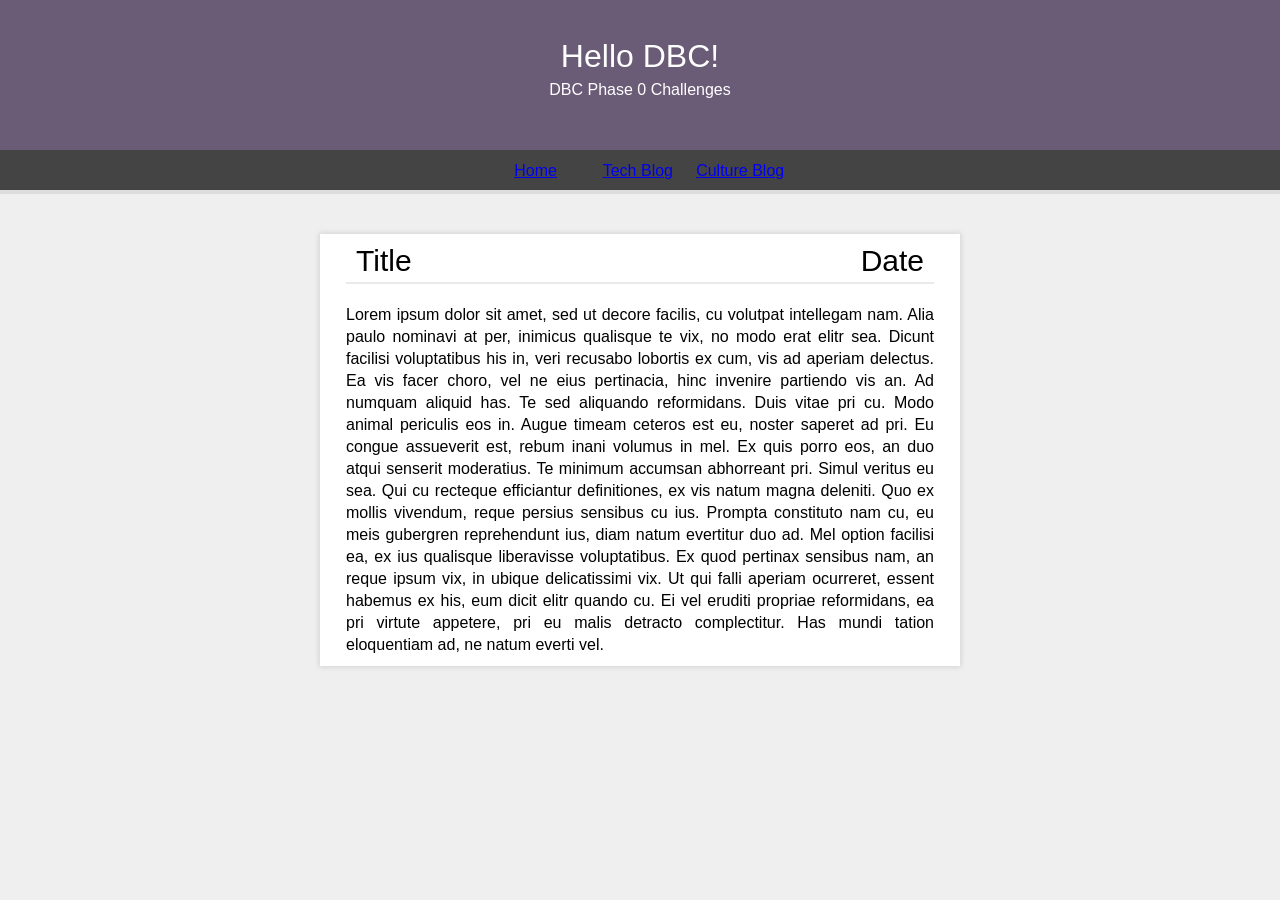
==== index.html @ 5a605d82 "linked files" ====
<!DOCTYPE html>
<html lang="en">
	<head>

		<title>Hello DBC!</title>

		<!-- Meta Tags -->
		<meta charset="utf-8"/>
		
		<!-- Stylesheets -->
		
		<link rel="stylesheet" href="blog-posts/stylesheets/template.css"/>
		<link rel="stylesheet" href="blog-posts/stylesheets/reset.css"/>
	
	</head>
	<body>
		<header id="header">
			<h1 id="title">Hello DBC!</h1>
			<p id="desc">DBC Phase 0 Challenges</p>
		</header>
		<div id="nav-bar">
			<div id="nav">
				<ul id="buttons">
					<li class="button"><a href="index.html">Home</a></li>
					<li class="button">
						<a href="blog-posts/week1_technical.html">Tech Blog</a>
					</li>
					<li class="button">
						<a href="blog-posts/week1_technical.html">Culture Blog</a>
					</li>
				</ul>
			</div>
		</div>
		<div id="main-content">
			<div id="post-container">
				<div id="entry-header">
					<h2 id="entry-title">Title</h2>
					<h2 id="entry-date">Date</h2>
				</div>
				<p class="blog-entry">
					Lorem ipsum dolor sit amet, sed ut decore facilis, cu volutpat intellegam nam. Alia paulo nominavi at per, inimicus qualisque te vix, no modo erat elitr sea. Dicunt facilisi voluptatibus his in, veri recusabo lobortis ex cum, vis ad aperiam delectus. Ea vis facer choro, vel ne eius pertinacia, hinc invenire partiendo vis an.

					Ad numquam aliquid has. Te sed aliquando reformidans. Duis vitae pri cu. Modo animal periculis eos in. Augue timeam ceteros est eu, noster saperet ad pri. Eu congue assueverit est, rebum inani volumus in mel.

					Ex quis porro eos, an duo atqui senserit moderatius. Te minimum accumsan abhorreant pri. Simul veritus eu sea. Qui cu recteque efficiantur definitiones, ex vis natum magna deleniti. Quo ex mollis vivendum, reque persius sensibus cu ius.

					Prompta constituto nam cu, eu meis gubergren reprehendunt ius, diam natum evertitur duo ad. Mel option facilisi ea, ex ius qualisque liberavisse voluptatibus. Ex quod pertinax sensibus nam, an reque ipsum vix, in ubique delicatissimi vix. Ut qui falli aperiam ocurreret, essent habemus ex his, eum dicit elitr quando cu. Ei vel eruditi propriae reformidans, ea pri virtute appetere, pri eu malis detracto complectitur. Has mundi tation eloquentiam ad, ne natum everti vel.

					
				</p>
			</div>
		</div>

	</body>
---- blog-posts/stylesheets/template.css ----
html {
	width: 100%;
	height: 100%;
	background-color: #efefef;
	font-family: sans-serif;

}

body {
	font-family: sans-serif;
}

#header {
	width:100%;
	height: 150px;
	background-color:#6a5b77;
	color: white;
	text-align: center;
	font-size: 32px;
	font-family: sans-serif;
}

#nav-bar {
	width: 100%;
	height: 40px;
	background-color: #444444;
	border-bottom: 4px solid #dddddd;
}

#desc {
	font-size: 16px;
	padding-top: 10px;
}

#title {
	padding-top: 40px;
}

#main-content {
	background-color: #efefef;
	height:auto;
	width: 100%;
	margin-top: 40px;
	font-family: sans-serif;
}

#post-container {
	width: 50%;
	height:auto;
	background-color: white;
	margin: 0px auto;
	min-width: 354px;
	box-shadow: 0px 0px 5px 1px rgb(213, 210, 210);
}

.blog-entry {
	padding: 10px 26px;
	line-height: 22px;
	text-align: justify;
}

#entry-header {
	margin: 10px 26px;
	height: auto;
	padding: 24px 10px;
	border-bottom: 2px solid rgb(235, 233, 233);
}


#entry-title {
	float: left;
	font-size: 30px;
	line-height: 6px;
}

#entry-date {
	float:right;
	font-size: 30px;
	line-height: 6px;
}

#nav {
	width: 24%;
	height: 40px;
	background-color: #444444;
	margin: 0px auto;
}

#buttons {
	width: 100%;
	height:40px;
}

.button {
	font-family: sans-serif;
	display: inline-block;
    width: 32%;
    text-align: center;
    line-height: 42px;
    color: white;
}

.button:hover {
	background: linear-gradient(#a5d454,#80c43a);
	border-bottom: none;
	height: 100%;
}

.button:active {
	background: linear-gradient(#a5d454,#5a832a);
	border-bottom: none;
	height: 100%; 
}

.sites {
	width: 93%;
	margin: 0px 24px;
}
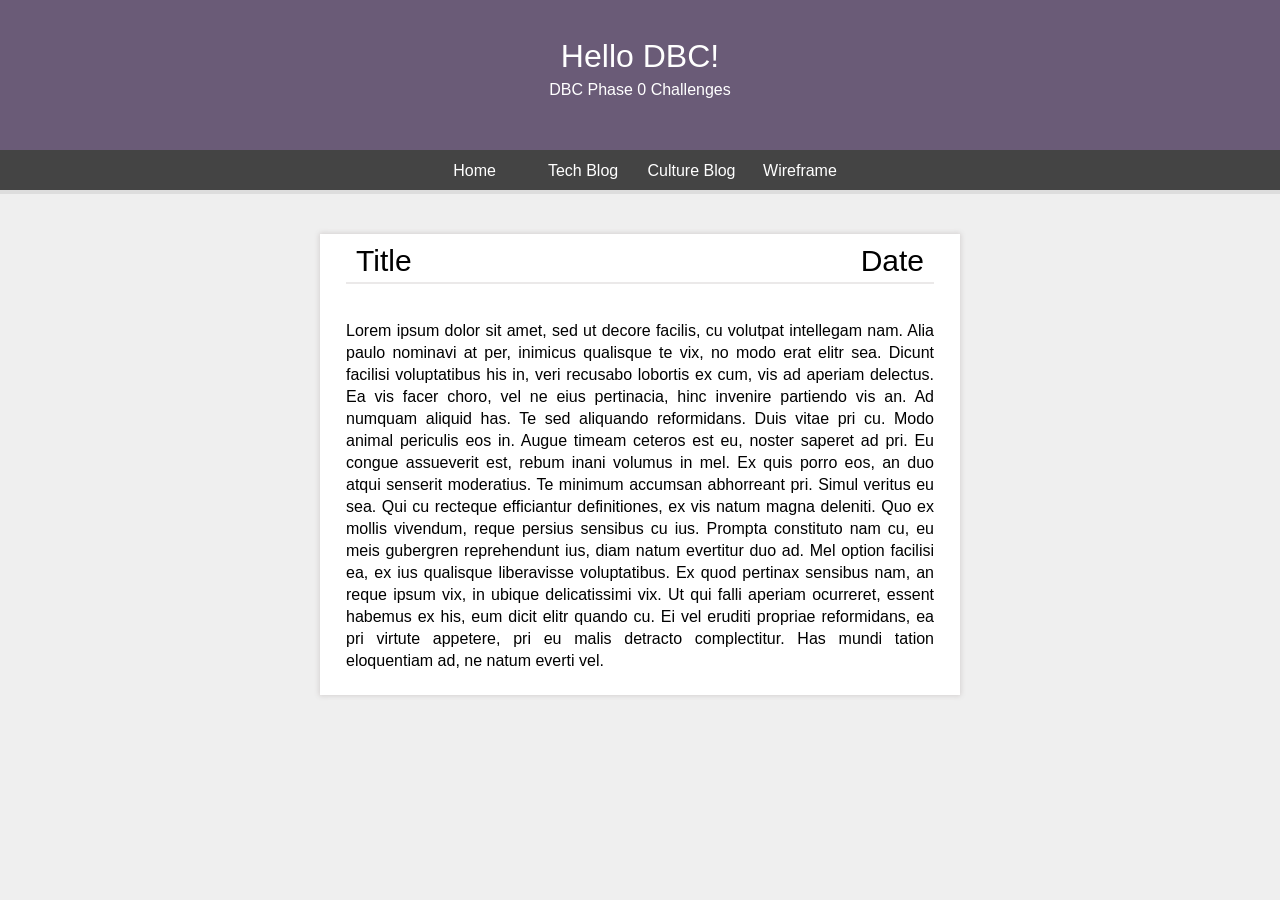
==== commit 2b813588: "added wireframe" ====
--- a/index.html
+++ b/index.html
@@ -28,6 +28,9 @@
 					<li class="button">
 						<a href="blog-posts/week1_technical.html">Culture Blog</a>
 					</li>
+					<li class="button">
+						<a href="unit1_projects/wireframe_sites.html">Wireframe</a>
+					</li>
 				</ul>
 			</div>
 		</div>
--- a/blog-posts/stylesheets/template.css
+++ b/blog-posts/stylesheets/template.css
@@ -3,11 +3,15 @@
 	height: 100%;
 	background-color: #efefef;
 	font-family: sans-serif;
-
 }
 
 body {
 	font-family: sans-serif;
+}
+
+a {
+  color: inherit; /* blue colors for links too */
+  text-decoration: inherit; /* no underline */
 }
 
 #header {
@@ -54,9 +58,11 @@
 }
 
 .blog-entry {
-	padding: 10px 26px;
+	padding: 23px 26px;
 	line-height: 22px;
 	text-align: justify;
+	padding-top: 20px;
+	margin-top: 16px;
 }
 
 #entry-header {
@@ -80,7 +86,7 @@
 }
 
 #nav {
-	width: 24%;
+	width: 34%;
 	height: 40px;
 	background-color: #444444;
 	margin: 0px auto;
@@ -94,7 +100,7 @@
 .button {
 	font-family: sans-serif;
 	display: inline-block;
-    width: 32%;
+    width: 24%;
     text-align: center;
     line-height: 42px;
     color: white;
@@ -117,3 +123,10 @@
 	margin: 0px 24px;
 }
 
+.site-titles {
+	float: left;
+	font-size: 24px;
+	line-height: 6px;
+	padding-top: 14px;
+	padding-left: 24px;
+}
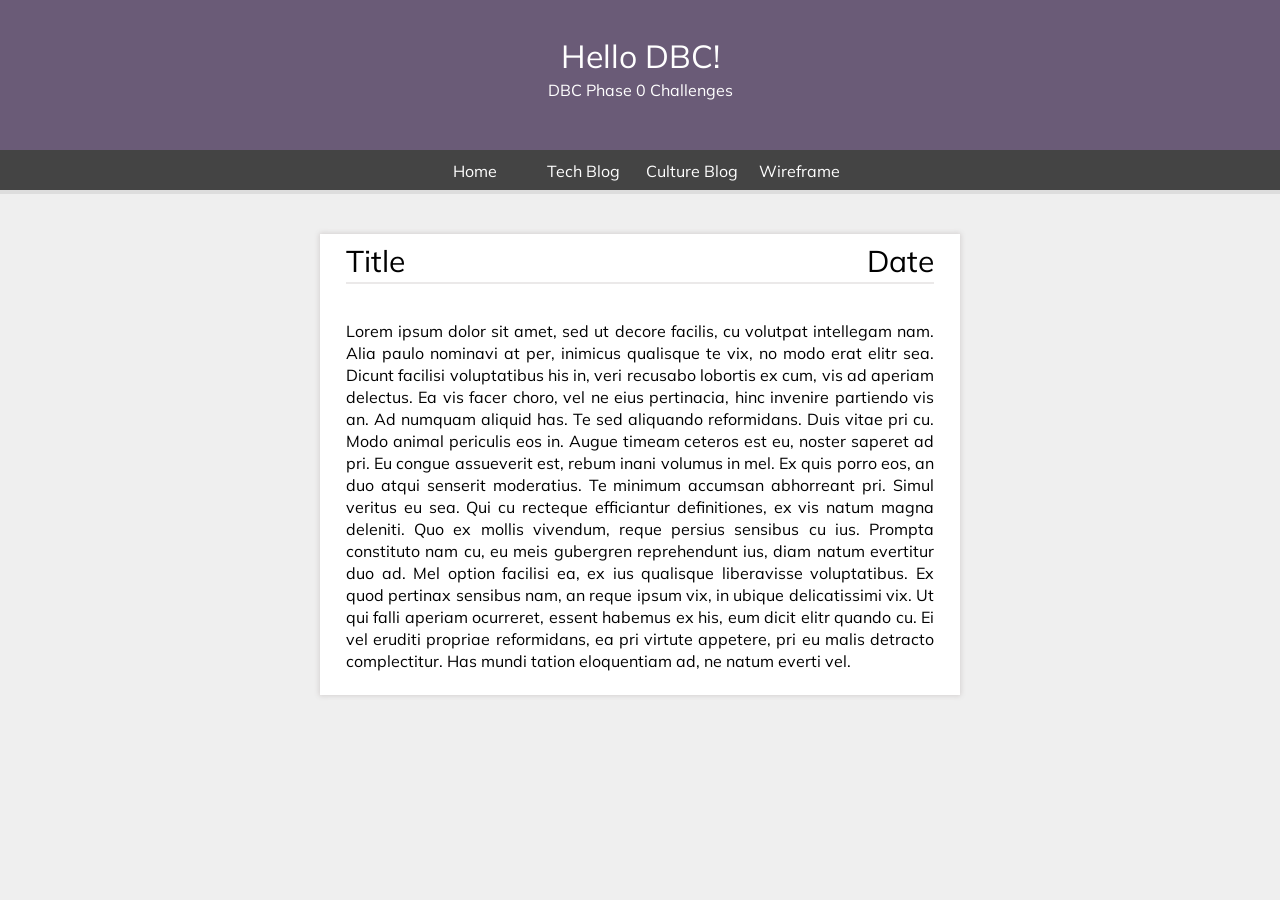
==== commit 2db48fef: "updated with new posts" ====
--- a/index.html
+++ b/index.html
@@ -11,6 +11,7 @@
 		
 		<link rel="stylesheet" href="blog-posts/stylesheets/template.css"/>
 		<link rel="stylesheet" href="blog-posts/stylesheets/reset.css"/>
+		<link href='http://fonts.googleapis.com/css?family=Muli:400,300italic' rel='stylesheet' type='text/css'>
 	
 	</head>
 	<body>
--- a/blog-posts/stylesheets/template.css
+++ b/blog-posts/stylesheets/template.css
@@ -1,12 +1,14 @@
+* {
+	font-family: 'Muli', sans-serif;
+}
 html {
 	width: 100%;
 	height: 100%;
 	background-color: #efefef;
-	font-family: sans-serif;
 }
 
 body {
-	font-family: sans-serif;
+	font-family: 'Muli', sans-serif;
 }
 
 a {
@@ -21,7 +23,7 @@
 	color: white;
 	text-align: center;
 	font-size: 32px;
-	font-family: sans-serif;
+	font-family: 'Muli', sans-serif;
 }
 
 #nav-bar {
@@ -29,6 +31,7 @@
 	height: 40px;
 	background-color: #444444;
 	border-bottom: 4px solid #dddddd;
+	font-family: 'Muli', sans-serif;
 }
 
 #desc {
@@ -45,14 +48,14 @@
 	height:auto;
 	width: 100%;
 	margin-top: 40px;
-	font-family: sans-serif;
+	
 }
 
 #post-container {
 	width: 50%;
 	height:auto;
 	background-color: white;
-	margin: 0px auto;
+	margin: 20px auto;
 	min-width: 354px;
 	box-shadow: 0px 0px 5px 1px rgb(213, 210, 210);
 }
@@ -63,13 +66,19 @@
 	text-align: justify;
 	padding-top: 20px;
 	margin-top: 16px;
+	font-family: 'Muli', sans-serif;
+}
+
+#week-2 {
+	margin-top: 26px;
 }
 
 #entry-header {
 	margin: 10px 26px;
 	height: auto;
-	padding: 24px 10px;
+	padding: 24px 0px;
 	border-bottom: 2px solid rgb(235, 233, 233);
+	font-family: 'Muli', sans-serif;
 }
 
 
@@ -77,12 +86,14 @@
 	float: left;
 	font-size: 30px;
 	line-height: 6px;
+	font-family: 'Muli', sans-serif;
 }
 
 #entry-date {
 	float:right;
 	font-size: 30px;
 	line-height: 6px;
+	font-family: 'Muli', sans-serif;
 }
 
 #nav {
@@ -98,7 +109,6 @@
 }
 
 .button {
-	font-family: sans-serif;
 	display: inline-block;
     width: 24%;
     text-align: center;
@@ -123,10 +133,24 @@
 	margin: 0px 24px;
 }
 
+.examples {
+	width: 93%;
+	margin: 10px auto;
+}
+
 .site-titles {
 	float: left;
 	font-size: 24px;
 	line-height: 6px;
 	padding-top: 14px;
 	padding-left: 24px;
+	font-family: 'Muli', sans-serif;
+}
+
+.week-2-title {
+	float: left;
+	font-size: 24px;
+	line-height: 6px;
+	padding: 14px 24px;
+	font-family: 'Muli', sans-serif;
 }
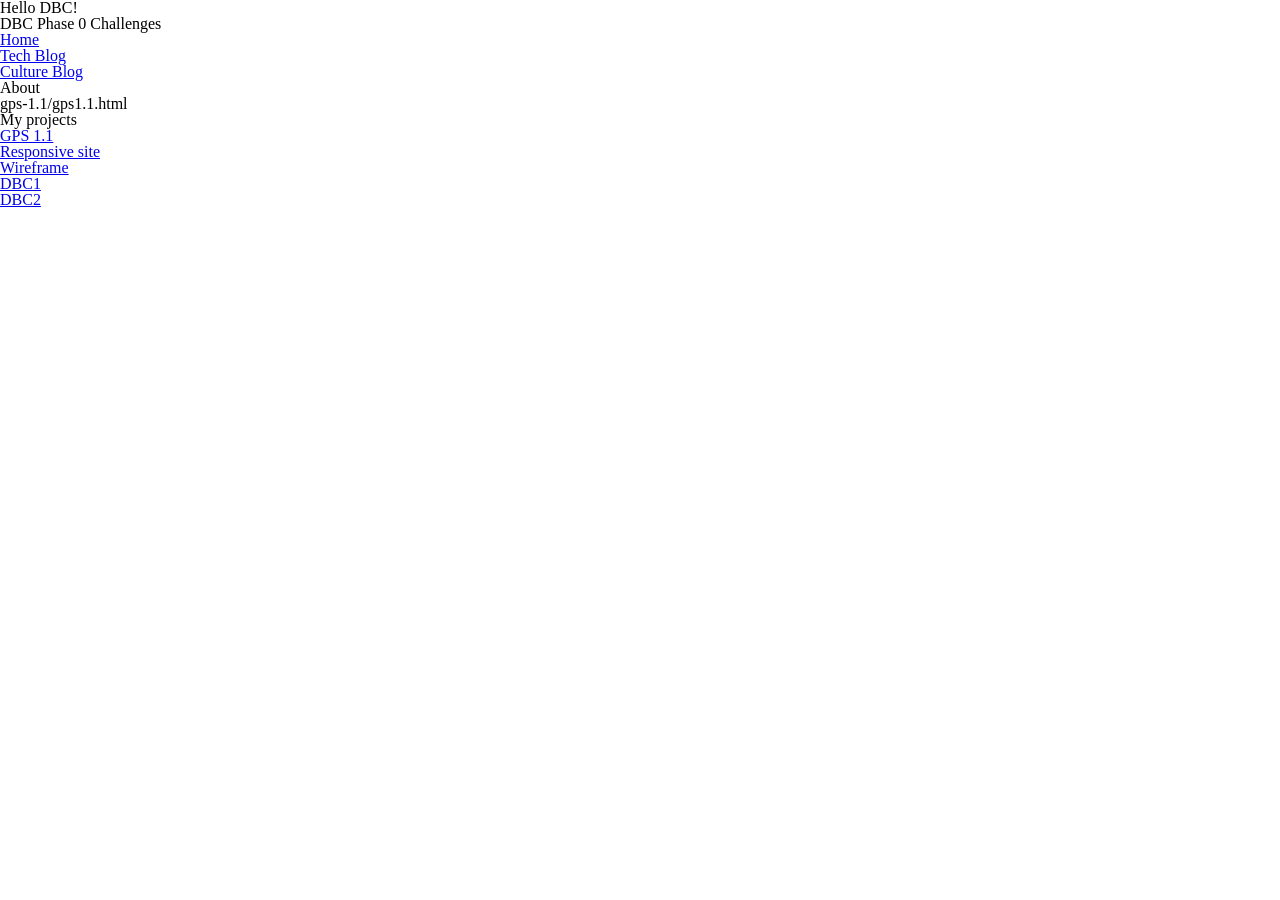
==== commit c6bc6b69: "Update index.html" ====
--- a/index.html
+++ b/index.html
@@ -9,7 +9,7 @@
 		
 		<!-- Stylesheets -->
 		
-		<link rel="stylesheet" href="blog-posts/stylesheets/template.css"/>
+		<link rel="stylesheet" href="blog-posts/stylesheets/index-stylesheet.css"/>
 		<link rel="stylesheet" href="blog-posts/stylesheets/reset.css"/>
 		<link href='http://fonts.googleapis.com/css?family=Muli:400,300italic' rel='stylesheet' type='text/css'>
 	
@@ -22,37 +22,50 @@
 		<div id="nav-bar">
 			<div id="nav">
 				<ul id="buttons">
-					<li class="button"><a href="index.html">Home</a></li>
+					<li class="button">
+						<a href="index.html">Home</a>
+					</li>
 					<li class="button">
 						<a href="blog-posts/week1_technical.html">Tech Blog</a>
 					</li>
 					<li class="button">
 						<a href="blog-posts/week1_technical.html">Culture Blog</a>
 					</li>
-					<li class="button">
-						<a href="unit1_projects/wireframe_sites.html">Wireframe</a>
-					</li>
 				</ul>
 			</div>
 		</div>
 		<div id="main-content">
-			<div id="post-container">
-				<div id="entry-header">
-					<h2 id="entry-title">Title</h2>
-					<h2 id="entry-date">Date</h2>
+			<div id="about">
+				<h1 id="about-header">About</h1>
+				<p id="about-text">
+					gps-1.1/gps1.1.html
+				</p>
+				
+			</div>
+			<div id="projects-box">
+				<div id="projects-title-container">
+					<h1 id="projects-header">My projects</h1>
 				</div>
-				<p class="blog-entry">
-					Lorem ipsum dolor sit amet, sed ut decore facilis, cu volutpat intellegam nam. Alia paulo nominavi at per, inimicus qualisque te vix, no modo erat elitr sea. Dicunt facilisi voluptatibus his in, veri recusabo lobortis ex cum, vis ad aperiam delectus. Ea vis facer choro, vel ne eius pertinacia, hinc invenire partiendo vis an.
-
-					Ad numquam aliquid has. Te sed aliquando reformidans. Duis vitae pri cu. Modo animal periculis eos in. Augue timeam ceteros est eu, noster saperet ad pri. Eu congue assueverit est, rebum inani volumus in mel.
-
-					Ex quis porro eos, an duo atqui senserit moderatius. Te minimum accumsan abhorreant pri. Simul veritus eu sea. Qui cu recteque efficiantur definitiones, ex vis natum magna deleniti. Quo ex mollis vivendum, reque persius sensibus cu ius.
-
-					Prompta constituto nam cu, eu meis gubergren reprehendunt ius, diam natum evertitur duo ad. Mel option facilisi ea, ex ius qualisque liberavisse voluptatibus. Ex quod pertinax sensibus nam, an reque ipsum vix, in ubique delicatissimi vix. Ut qui falli aperiam ocurreret, essent habemus ex his, eum dicit elitr quando cu. Ei vel eruditi propriae reformidans, ea pri virtute appetere, pri eu malis detracto complectitur. Has mundi tation eloquentiam ad, ne natum everti vel.
-
-					
-				</p>
+				<div id="project-links">
+					<ul id="links-list">
+						<li class="links">
+							<a href="gps-1.1/gps1.1.html">GPS 1.1</a>
+						</li>
+						<li class="links">
+							<a href="Responsive-site/starting-point.html">Responsive site</a>
+						</li>
+						<li class="links">
+							<a href="unit1_projects/wireframe_sites.html">Wireframe</a>
+						</li>
+						<li class="links">
+							<a href="unit1_projects/dbc1.html">DBC1</a>
+						</li>
+						<li class="links">
+							<a href="unit1_projects/dbc2.html">DBC2</a>
+						</li>
+					</ul>
+				</div>
 			</div>
 		</div>
 
-	</body>+	</body>
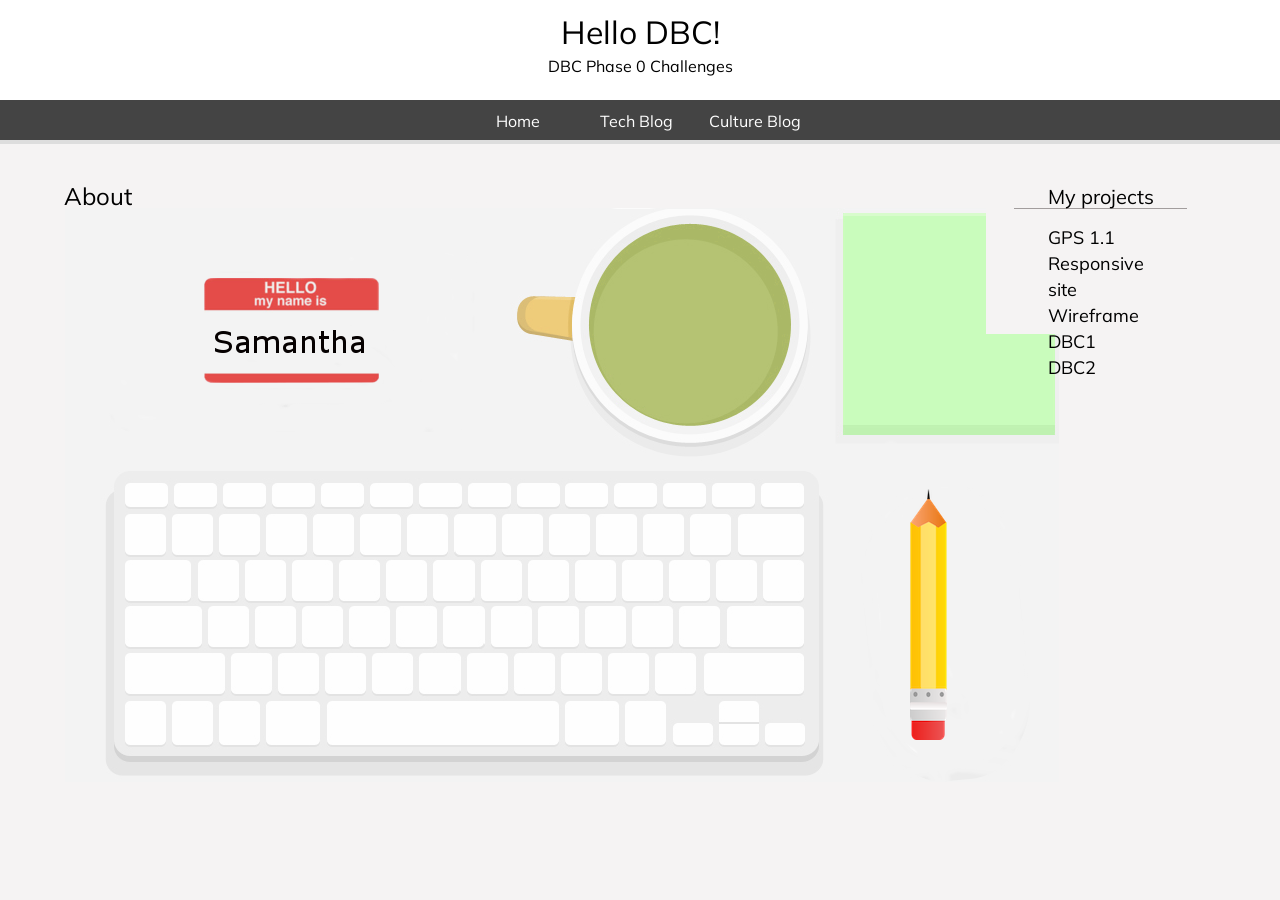
==== commit c4fb13eb: "added image to homepage" ====
--- a/index.html
+++ b/index.html
@@ -38,7 +38,7 @@
 			<div id="about">
 				<h1 id="about-header">About</h1>
 				<p id="about-text">
-					gps-1.1/gps1.1.html
+					<img id-"main-pic" src="images/desktop-cartoon.png" alt="animation of desk items">
 				</p>
 				
 			</div>
--- a/blog-posts/stylesheets/index-stylesheet.css
+++ b/blog-posts/stylesheets/index-stylesheet.css
@@ -0,0 +1,220 @@
+* {
+	font-family: 'Muli', sans-serif;
+}
+html {
+	width: 100%;
+	height: 100%;
+	background-color: #F5F3F3;
+}
+
+body {
+	font-family: 'Muli', sans-serif;
+}
+
+a {
+  color: inherit; /* blue colors for links too */
+  text-decoration: inherit; /* no underline */
+}
+
+#header {
+	width:100%;
+	height: 100px;
+	background-color:white;
+	color: black;
+	text-align: center;
+	font-size: 32px;
+	font-family: 'Muli', sans-serif;
+}
+
+#nav-bar {
+	width: 100%;
+	height: 40px;
+	background-color: #444444;
+	border-bottom: 4px solid #dddddd;
+	font-family: 'Muli', sans-serif;
+}
+
+#desc {
+	font-size: 16px;
+	padding-top: 10px;
+}
+
+#title {
+	padding-top: 16px;
+}
+
+#main-content {
+	background-color: #F5F3F3;
+	background-image: url("images/desktop-cartoon.png");
+	height:auto;
+	width: 90%;
+	margin: 40px auto;
+}
+
+#about {
+	float: left;
+	height: 300px;
+	width: 65%;
+	background-color: #F5F3F3;
+}
+
+#main-pic {
+	width:100%;
+	height: auto;
+}
+
+#about-header {
+	font-size: 24px;
+	font-family: 'Muli';
+}
+
+#about-text {
+	font-size: 18px;
+	font-family: 'Muli';
+}
+
+#projects-box {
+	float: right;
+	display: inline-block;
+	height: 150px;
+	width: 20%;
+	background-color: #F5F3F3;
+	margin-left:15px;
+}
+
+#projects-title-container {
+	height: 24px;
+	width: 75%;
+	margin:0px auto;
+	border-bottom: 1px solid rgb(162, 157, 157);
+}
+
+#projects-header {
+	color: black;
+	text-align: center;
+	line-height: 26px;
+	font-family: 'Muli';
+	font-size: 20px;
+	margin-bottom: 10px;
+}
+
+#links-list {
+	margin: 16px auto;
+	width: 60%;
+}
+
+.links {
+	text-align: left;
+	padding-left: 16px;
+	font-size: 18px;
+	line-height: 26px;
+	font-family: 'Muli';
+}
+
+.links:hover {
+	color: rgb(233, 138, 35);
+}
+
+#post-container {
+	width: 50%;
+	height:auto;
+	background-color: white;
+	margin: 20px auto;
+	min-width: 354px;
+	box-shadow: 0px 0px 5px 1px rgb(213, 210, 210);
+}
+
+.blog-entry {
+	padding: 23px 26px;
+	line-height: 22px;
+	text-align: justify;
+	padding-top: 20px;
+	margin-top: 16px;
+	font-family: 'Muli', sans-serif;
+}
+
+#week-2 {
+	margin-top: 26px;
+}
+
+#entry-header {
+	margin: 10px 26px;
+	height: auto;
+	padding: 24px 0px;
+	border-bottom: 2px solid rgb(235, 233, 233);
+	font-family: 'Muli', sans-serif;
+}
+
+
+#entry-title {
+	float: left;
+	font-size: 30px;
+	line-height: 6px;
+	font-family: 'Muli', sans-serif;
+}
+
+#entry-date {
+	float:right;
+	font-size: 30px;
+	line-height: 6px;
+	font-family: 'Muli', sans-serif;
+}
+
+#nav {
+	width: 28%;
+	height: 40px;
+	background-color: #444444;
+	margin: 0px auto;
+}
+
+#buttons {
+	width: 100%;
+	height:40px;
+}
+
+.button {
+	display: inline-block;
+    width: 32%;
+    text-align: center;
+    line-height: 42px;
+    color: white;
+}
+
+.button:hover {
+	background: linear-gradient(#a5d454,#80c43a);
+	border-bottom: none;
+	height: 100%;
+}
+
+.button:active {
+	background: linear-gradient(#a5d454,#5a832a);
+	border-bottom: none;
+	height: 100%; 
+}
+
+.sites {
+	width: 93%;
+	margin: 0px 24px;
+}
+
+.examples {
+	width: 93%;
+	margin: 10px auto;
+}
+
+.site-titles {
+	float: left;
+	font-size: 24px;
+	line-height: 6px;
+	padding-top: 14px;
+	padding-left: 24px;
+	font-family: 'Muli', sans-serif;
+}
+
+.week-2-title {
+	float: left;
+	font-size: 24px;
+	line-height: 6px;
+	padding: 14px 24px;
+	font-family: 'Muli', sans-serif;
+}
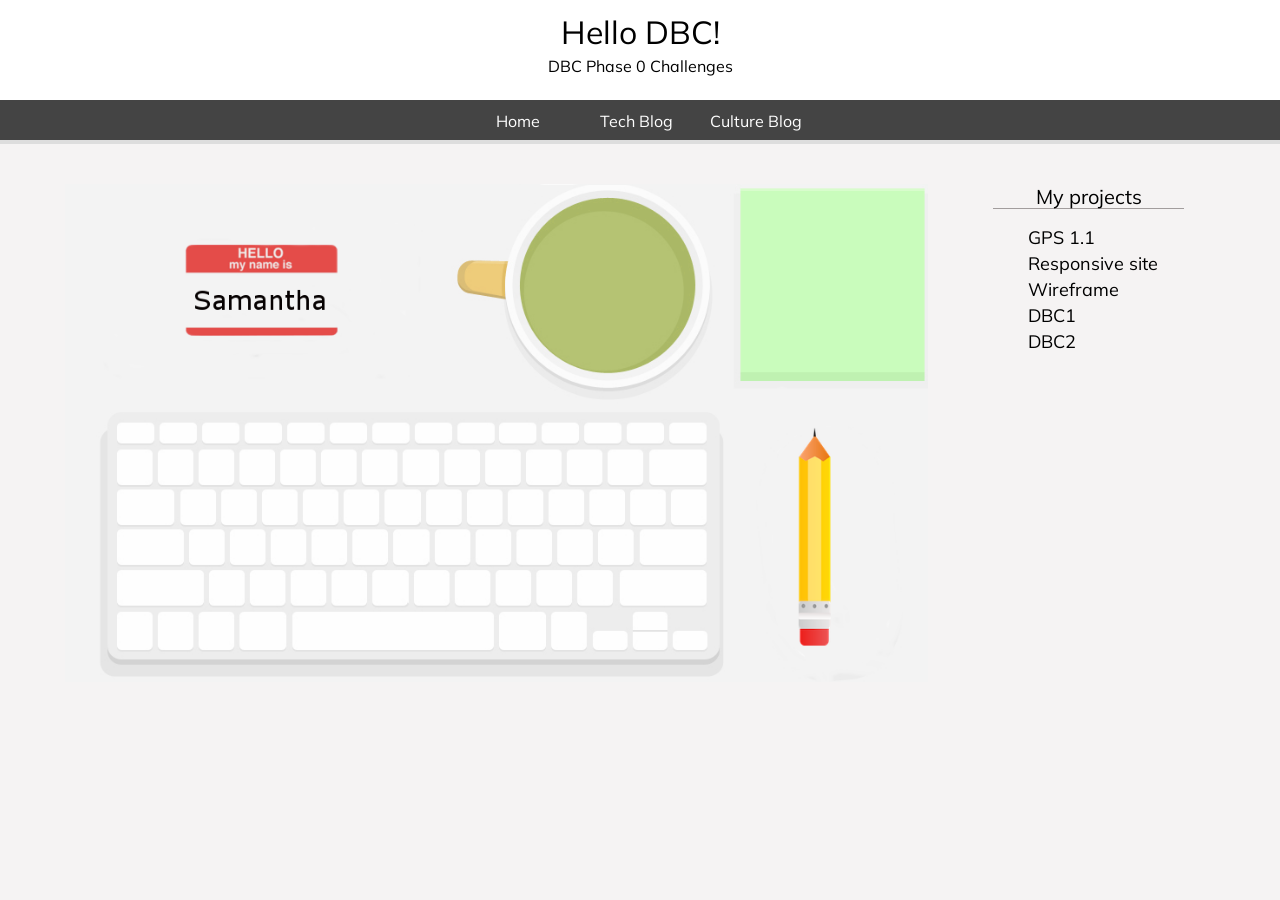
==== commit fca4a22f: "made homepage responsive" ====
--- a/index.html
+++ b/index.html
@@ -36,9 +36,9 @@
 		</div>
 		<div id="main-content">
 			<div id="about">
-				<h1 id="about-header">About</h1>
+				<h1 id="about-header"></h1>
 				<p id="about-text">
-					<img id-"main-pic" src="images/desktop-cartoon.png" alt="animation of desk items">
+					<img id="main-pic" src="images/desktop-cartoon.png" alt="animation of desk items">
 				</p>
 				
 			</div>
--- a/blog-posts/stylesheets/index-stylesheet.css
+++ b/blog-posts/stylesheets/index-stylesheet.css
@@ -53,14 +53,16 @@
 
 #about {
 	float: left;
-	height: 300px;
-	width: 65%;
+	height: 310px;
+	width: 75%;
+	min-width: 300px;
 	background-color: #F5F3F3;
 }
 
 #main-pic {
 	width:100%;
 	height: auto;
+	min-width: 350px;
 }
 
 #about-header {
@@ -78,6 +80,7 @@
 	display: inline-block;
 	height: 150px;
 	width: 20%;
+	min-width: 255px;
 	background-color: #F5F3F3;
 	margin-left:15px;
 }
@@ -161,7 +164,8 @@
 }
 
 #nav {
-	width: 28%;
+	width: 25%;
+	min-width:360px;
 	height: 40px;
 	background-color: #444444;
 	margin: 0px auto;
@@ -170,11 +174,14 @@
 #buttons {
 	width: 100%;
 	height:40px;
+	min-width: 302px;
+	margin: 0px auto;
 }
 
 .button {
 	display: inline-block;
-    width: 32%;
+    
+	width: 32%;
     text-align: center;
     line-height: 42px;
     color: white;
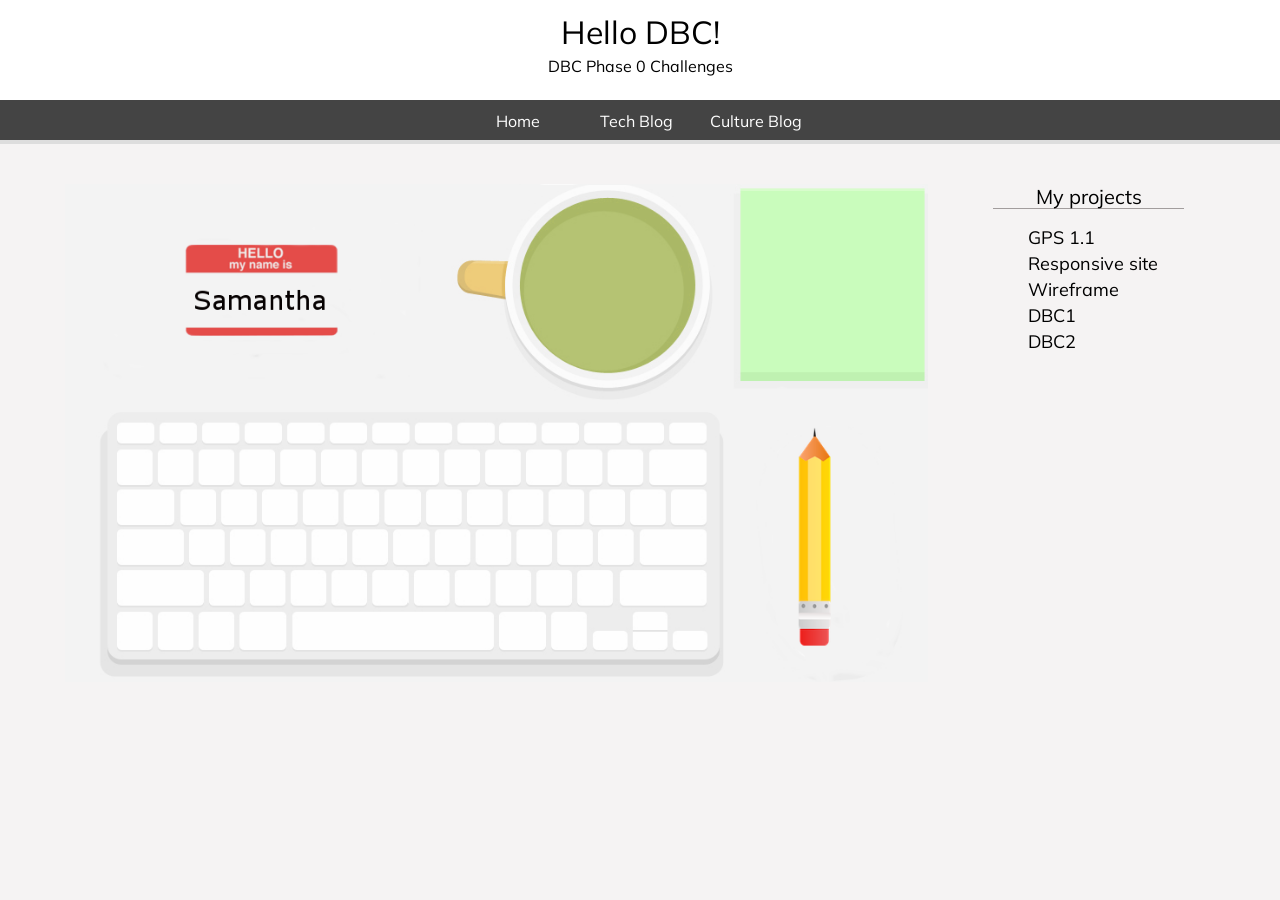
==== commit e400a165: "fixed link issue" ====
--- a/index.html
+++ b/index.html
@@ -29,7 +29,7 @@
 						<a href="blog-posts/week1_technical.html">Tech Blog</a>
 					</li>
 					<li class="button">
-						<a href="blog-posts/week1_technical.html">Culture Blog</a>
+						<a href="blog-posts/week1_cultural.html">Culture Blog</a>
 					</li>
 				</ul>
 			</div>
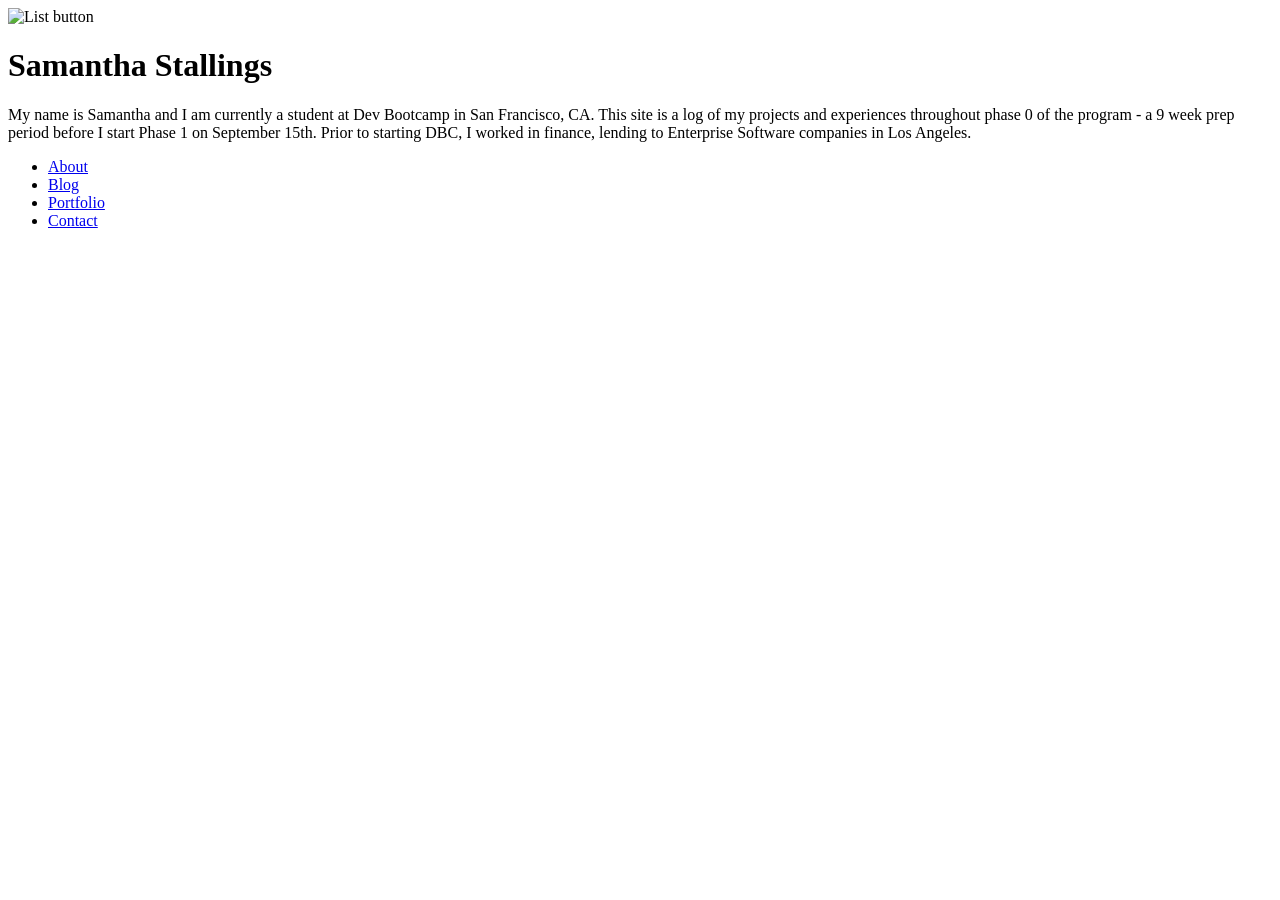
==== commit ce916049: "updated site with projects" ====
--- a/index.html
+++ b/index.html
@@ -1,7 +1,8 @@
 <!DOCTYPE html>
 <html lang="en">
 	<head>
-
+		<link href='http://fonts.googleapis.com/css?family=Poiret+One' rel='stylesheet' type='text/css'>
+		<link href='http://fonts.googleapis.com/css?family=Lato:400,900' rel='stylesheet' type='text/css'>
 		<title>Hello DBC!</title>
 
 		<!-- Meta Tags -->
@@ -9,63 +10,40 @@
 		
 		<!-- Stylesheets -->
 		
-		<link rel="stylesheet" href="blog-posts/stylesheets/index-stylesheet.css"/>
-		<link rel="stylesheet" href="blog-posts/stylesheets/reset.css"/>
-		<link href='http://fonts.googleapis.com/css?family=Muli:400,300italic' rel='stylesheet' type='text/css'>
+		<link rel="stylesheet" href="stylesheets/slider-nav.css"/>
+		<link rel="stylesheet" href="stylesheets/reset.css"/>
+
+		<!-- Fonts -->
+		
+		<!-- Javascript -->
+
+		<script type="text/javascript" src="js/slider-nav.js"></script>
 	
 	</head>
 	<body>
-		<header id="header">
-			<h1 id="title">Hello DBC!</h1>
-			<p id="desc">DBC Phase 0 Challenges</p>
+		<header>
+
+			<div id="button" class="button-hidden" onclick="slide()">
+				<a>
+					<img src="images/list-icon.png" alt="List button">
+				</a>
+			</div>
 		</header>
-		<div id="nav-bar">
-			<div id="nav">
-				<ul id="buttons">
-					<li class="button">
-						<a href="index.html">Home</a>
-					</li>
-					<li class="button">
-						<a href="blog-posts/week1_technical.html">Tech Blog</a>
-					</li>
-					<li class="button">
-						<a href="blog-posts/week1_cultural.html">Culture Blog</a>
-					</li>
-				</ul>
+		<div class="title">
+			<h1> Samantha Stallings</h1>
+			<p>My name is Samantha and I am currently a student at Dev Bootcamp in San Francisco, CA. This site is a log of my projects and experiences throughout phase 0 of the program - a 9 week prep period before I start Phase 1 on September 15th. Prior to starting DBC, I worked in finance, lending to Enterprise Software companies in Los Angeles.</p>
+		</div>
+		
+		<div id="sidebar-nav" class="slider-nav sidebar-hidden">
+			<div class="menu-header" >
 			</div>
+			
+			<ul class="menu-items">
+				<li><a href="index.html">About</a></li>
+				<li><a href="blog-posts/tech-blog.html">Blog</a></li>
+				<li><a href="portfolio/portfolio.html">Portfolio</a></li>
+				<li><a href="index.html">Contact</a></li>
 		</div>
-		<div id="main-content">
-			<div id="about">
-				<h1 id="about-header"></h1>
-				<p id="about-text">
-					<img id="main-pic" src="images/desktop-cartoon.png" alt="animation of desk items">
-				</p>
-				
-			</div>
-			<div id="projects-box">
-				<div id="projects-title-container">
-					<h1 id="projects-header">My projects</h1>
-				</div>
-				<div id="project-links">
-					<ul id="links-list">
-						<li class="links">
-							<a href="gps-1.1/gps1.1.html">GPS 1.1</a>
-						</li>
-						<li class="links">
-							<a href="Responsive-site/starting-point.html">Responsive site</a>
-						</li>
-						<li class="links">
-							<a href="unit1_projects/wireframe_sites.html">Wireframe</a>
-						</li>
-						<li class="links">
-							<a href="unit1_projects/dbc1.html">DBC1</a>
-						</li>
-						<li class="links">
-							<a href="unit1_projects/dbc2.html">DBC2</a>
-						</li>
-					</ul>
-				</div>
-			</div>
-		</div>
+		
 
 	</body>
